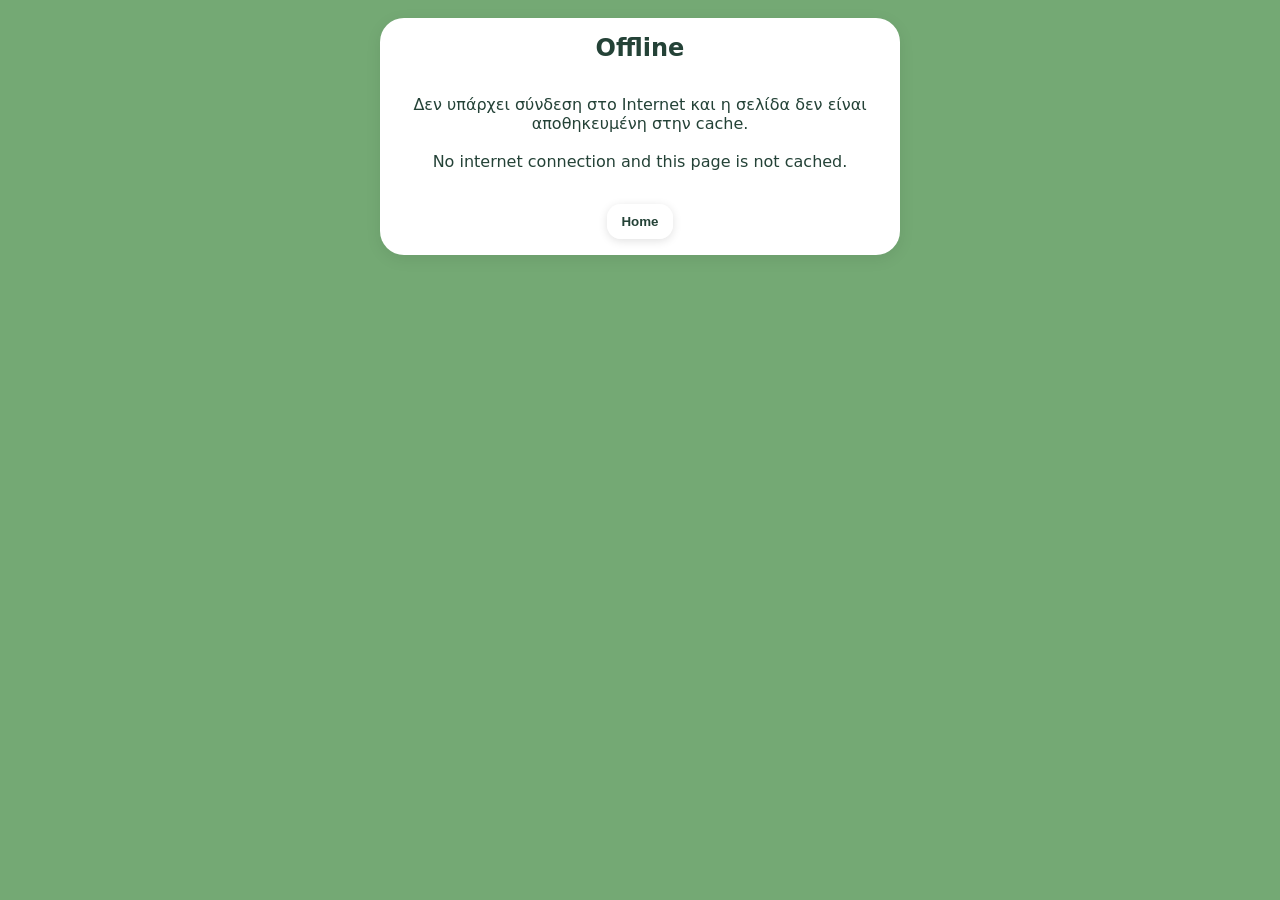
==== offline.html @ ccd50818 "Add files via upload" ====
<!doctype html>
<html lang="el">
<head>
  <meta charset="utf-8" />
  <meta name="viewport" content="width=device-width, initial-scale=1" />
  <title>Offline</title>
  <link rel="stylesheet" href="./styles.css" />
</head>
<body>
  <div class="container">
    <div class="card centerCard">
      <h2 style="margin:0;">Offline</h2>
      <div style="text-align:center; white-space:pre-wrap;">
Δεν υπάρχει σύνδεση στο Internet και η σελίδα δεν είναι αποθηκευμένη στην cache.

No internet connection and this page is not cached.
      </div>
      <button class="pillBtn" onclick="location.href='./index.html'">Home</button>
    </div>
  </div>
</body>
</html>
---- styles.css ----
:root{
  --bg:#74a974;
  --bg-dark:#5e9b67;
  --card:#ffffff;
  --text:#244237;
  --muted:#5a6b62;
  --shadow: 0 4px 16px rgba(0,0,0,.08);
  --radius:24px;
  --btn:#ffffff;
  --btnText:#244237;
  --btnShadow: 0 2px 10px rgba(0,0,0,.12);
  --accent:#2f4a31;
  --accent2:#f59e0b;
  --accent3:#3b82f6;
  --accent4:#ef4444;
}

*{box-sizing:border-box}
html,body{height:100%}
body{
  margin:0;
  font-family: system-ui, -apple-system, Segoe UI, Roboto, Arial, sans-serif;
  background: var(--bg);
  color: var(--text);
}

a{color:inherit}
.container{
  min-height:100%;
  display:flex;
  flex-direction:column;
  align-items:center;
  padding: 18px 14px 22px;
  gap: 14px;
}

.topbar{
  width:100%;
  max-width: 520px;
  display:flex;
  align-items:center;
  justify-content:space-between;
  padding: 6px 4px;
}

.iconBtn{
  border:none;
  background: rgba(255,255,255,.85);
  width:44px;
  height:44px;
  border-radius: 14px;
  box-shadow: var(--btnShadow);
  display:flex;
  align-items:center;
  justify-content:center;
  cursor:pointer;
}

.card{
  width:100%;
  max-width: 520px;
  background: var(--card);
  border-radius: var(--radius);
  box-shadow: var(--shadow);
  padding: 16px 16px;
}

.centerCard{
  display:flex;
  flex-direction:column;
  align-items:center;
  gap:14px;
}

.logoBox{
  width: 78%;
  max-width: 360px;
  background:#fff;
  border-radius: 18px;
  padding: 14px;
  display:flex;
  justify-content:center;
  align-items:center;
}

.logoBox img{width:100%; height:auto; display:block}

.bigBtn{
  width: 88%;
  max-width: 420px;
  border:none;
  background: #f2f2f2;
  color: var(--text);
  border-radius: 16px;
  padding: 14px 16px;
  font-size: 1.05rem;
  letter-spacing: .4px;
  box-shadow: var(--btnShadow);
  cursor:pointer;
  text-transform: uppercase;
}

.bottomRow{
  width:100%;
  max-width:520px;
  display:flex;
  justify-content:center;
  gap: 10px;
  margin-top: 6px;
}

.pillBtn{
  border:none;
  background: rgba(255,255,255,.85);
  color: var(--text);
  border-radius: 14px;
  padding: 10px 14px;
  box-shadow: var(--btnShadow);
  cursor:pointer;
  min-width: 60px;
  font-weight: 600;
}

.pillBtn.active{
  background: rgba(47,74,49,.15);
  outline: 2px solid rgba(47,74,49,.25);
}

.statsBar{
  width:100%;
  max-width:520px;
  display:flex;
  justify-content:space-between;
  gap: 10px;
  padding: 10px 16px;
  background: rgba(255,255,255,.85);
  border-radius: 14px;
  box-shadow: var(--shadow);
  font-size: 1.05rem;
}

.questionText{
  font-size: 1.15rem;
  font-weight: 700;
  margin: 0 0 10px 0;
}

.optionText{
  font-size: 1.06rem;
  line-height: 1.35;
  margin: 10px 0;
  white-space: pre-wrap;
}

.hint{
  margin-top: 8px;
  color: var(--muted);
  font-style: italic;
  font-size: .95rem;
}

.choicesRow{
  width:100%;
  max-width:520px;
  display:flex;
  justify-content:space-around;
  gap: 14px;
  margin-top: 4px;
}

.choiceBtn{
  width: 78px;
  height: 54px;
  border:none;
  background: rgba(255,255,255,.85);
  border-radius: 14px;
  box-shadow: var(--btnShadow);
  font-size: 1.2rem;
  font-weight: 800;
  cursor:pointer;
}

.modalBackdrop{
  position:fixed;
  inset:0;
  background: rgba(0,0,0,.25);
  display:none;
  align-items:center;
  justify-content:center;
  padding: 18px;
}

.modal{
  width: min(560px, 96vw);
  background: #fff;
  border-radius: 22px;
  box-shadow: 0 12px 40px rgba(0,0,0,.25);
  padding: 16px;
}

.modal h3{margin:0 0 8px 0}
.modal .explain{
  max-height: 55vh;
  overflow:auto;
  white-space: pre-wrap;
  line-height: 1.35;
  color: var(--text);
}
.modal .modalActions{
  display:flex;
  justify-content:center;
  margin-top: 10px;
}

.formGrid{
  display:grid;
  grid-template-columns: 1fr;
  gap: 12px;
}

.field{
  display:flex;
  flex-direction:column;
  gap: 6px;
}

label{font-weight: 700}
select, input[type="number"], input[type="range"]{
  width: 100%;
  padding: 10px 12px;
  border-radius: 14px;
  border: 1px solid rgba(0,0,0,.15);
  font-size: 1rem;
  background:#fff;
}

.rangeRow{
  display:flex;
  align-items:center;
  gap: 10px;
}

.rangeValue{
  min-width: 64px;
  text-align:right;
  font-variant-numeric: tabular-nums;
}

.kpiRow{
  display:flex;
  flex-wrap: wrap;
  gap: 12px;
  justify-content:center;
  margin-bottom: 12px;
}
.kpi{
  background:#f5f5f5;
  border-radius: 18px;
  box-shadow: var(--shadow);
  padding: 14px 18px;
  min-width: 160px;
  text-align:center;
}
.kpi.eu{border-bottom: 4px solid var(--accent)}
.kpi.user{border-bottom: 4px solid var(--accent2)}
.kpiLabel{color:#666; font-weight:700}
.kpiValue{font-size: 2.1rem; font-weight: 900}
.small{color:#666; font-size: .95rem}

.chartRow{
  display:flex;
  gap:12px;
  flex-wrap: wrap;
  justify-content:space-around;
}
.chartBox{
  width: 32%;
  min-width: 160px;
  background:#fff;
  border-radius: 18px;
  box-shadow: var(--shadow);
  padding: 12px;
}
@media (max-width: 900px){
  .chartBox{width: 48%;}
}
@media (max-width: 600px){
  .chartRow{flex-direction:column;}
  .chartBox{width:100%; min-width:0;}
}

.legend{
  margin-top:10px;
  display:flex;
  flex-direction:column;
  gap: 6px;
}
.legendItem{display:flex; align-items:center; gap:8px; font-size:.98rem}
.swatch{width:14px; height:14px; border-radius:4px;}
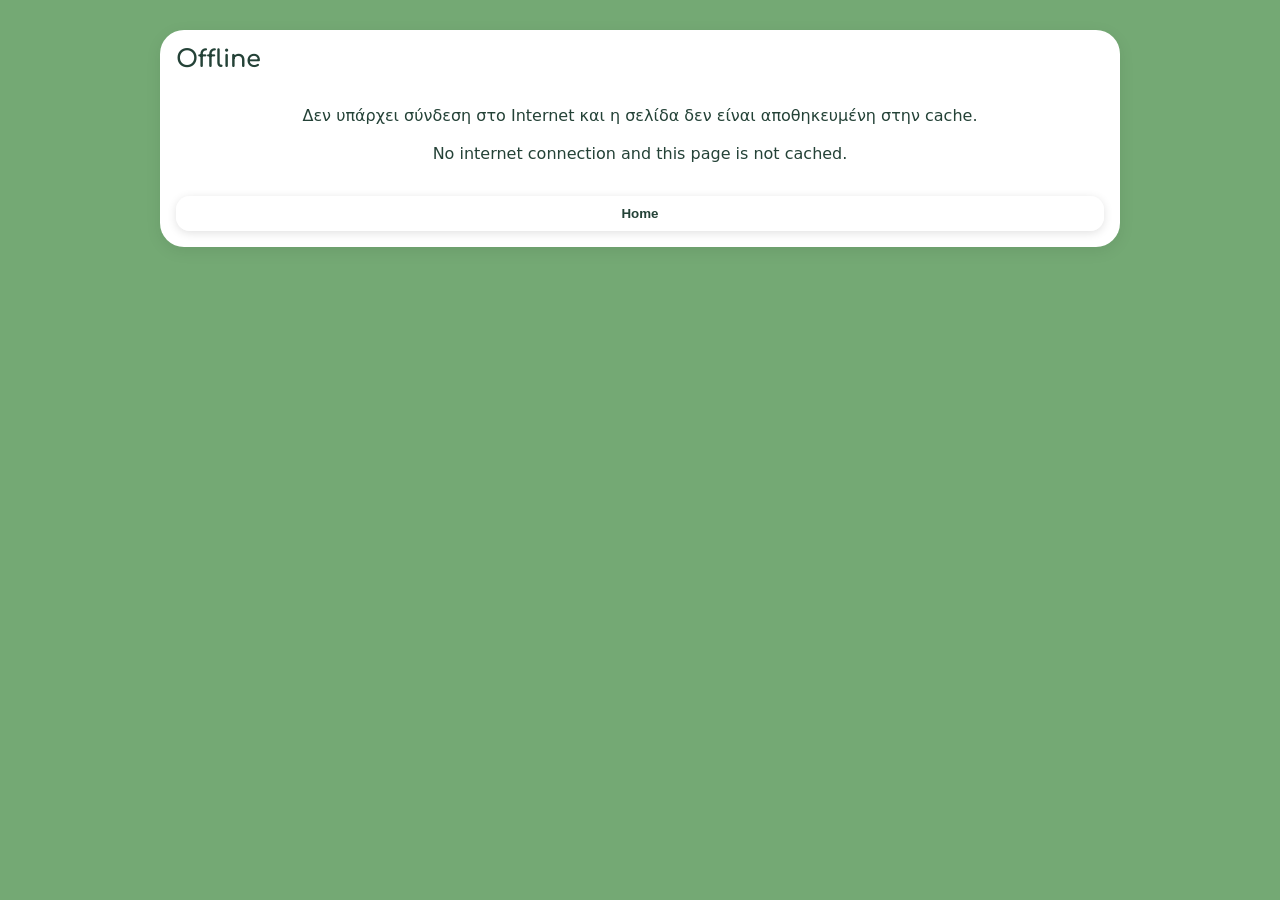
==== commit 53c051ab: "Add files via upload" ====
--- a/offline.html
+++ b/offline.html
@@ -1,22 +1,22 @@
-<!doctype html>
-<html lang="el">
-<head>
-  <meta charset="utf-8" />
-  <meta name="viewport" content="width=device-width, initial-scale=1" />
-  <title>Offline</title>
-  <link rel="stylesheet" href="./styles.css" />
-</head>
-<body>
-  <div class="container">
-    <div class="card centerCard">
-      <h2 style="margin:0;">Offline</h2>
-      <div style="text-align:center; white-space:pre-wrap;">
-Δεν υπάρχει σύνδεση στο Internet και η σελίδα δεν είναι αποθηκευμένη στην cache.
-
-No internet connection and this page is not cached.
-      </div>
-      <button class="pillBtn" onclick="location.href='./index.html'">Home</button>
-    </div>
-  </div>
-</body>
-</html>
+<!doctype html>
+<html lang="el">
+<head>
+  <meta charset="utf-8" />
+  <meta name="viewport" content="width=device-width, initial-scale=1" />
+  <title>Offline</title>
+  <link rel="stylesheet" href="./styles.css" />
+</head>
+<body>
+  <div class="container">
+    <div class="card centerCard">
+      <h2 style="margin:0;">Offline</h2>
+      <div style="text-align:center; white-space:pre-wrap;">
+Δεν υπάρχει σύνδεση στο Internet και η σελίδα δεν είναι αποθηκευμένη στην cache.
+
+No internet connection and this page is not cached.
+      </div>
+      <button class="pillBtn" onclick="location.href='./index.html'">Home</button>
+    </div>
+  </div>
+</body>
+</html>
--- a/styles.css
+++ b/styles.css
@@ -1,3 +1,16 @@
+
+@font-face{
+  font-family:"Comfortaa";
+  src:url("./assets/fonts/Comfortaa-SemiBold.ttf") format("truetype");
+  font-weight:600;
+  font-style:normal;
+}
+@font-face{
+  font-family:"Comfortaa";
+  src:url("./assets/fonts/Comfortaa-Bold.ttf") format("truetype");
+  font-weight:700;
+  font-style:normal;
+}
 :root{
   --bg:#74a974;
   --bg-dark:#5e9b67;
@@ -13,10 +26,11 @@
   --accent2:#f59e0b;
   --accent3:#3b82f6;
   --accent4:#ef4444;
+  --danger: var(--accent4);
 }
 
 *{box-sizing:border-box}
-html,body{height:100%}
+html,body{height:100%;margin:0}
 body{
   margin:0;
   font-family: system-ui, -apple-system, Segoe UI, Roboto, Arial, sans-serif;
@@ -26,20 +40,23 @@
 
 a{color:inherit}
 .container{
+  width: 100%;
+  margin: 0 auto;
   min-height:100%;
   display:flex;
   flex-direction:column;
-  align-items:center;
+  align-items:stretch;
   padding: 18px 14px 22px;
   gap: 14px;
 }
 
 .topbar{
   width:100%;
-  max-width: 520px;
-  display:flex;
-  align-items:center;
-  justify-content:space-between;
+  max-width: 980px;
+  margin: 0 auto;
+  display:flex;
+  align-items:stretch;
+  justify-content:center;
   padding: 6px 4px;
 }
 
@@ -58,7 +75,8 @@
 
 .card{
   width:100%;
-  max-width: 520px;
+  max-width: 980px;
+  margin: 0 auto;
   background: var(--card);
   border-radius: var(--radius);
   box-shadow: var(--shadow);
@@ -68,7 +86,7 @@
 .centerCard{
   display:flex;
   flex-direction:column;
-  align-items:center;
+  align-items:stretch;
   gap:14px;
 }
 
@@ -80,33 +98,38 @@
   padding: 14px;
   display:flex;
   justify-content:center;
-  align-items:center;
+  align-items:stretch;
 }
 
 .logoBox img{width:100%; height:auto; display:block}
 
 .bigBtn{
-  width: 88%;
-  max-width: 420px;
+  width: 92%;
+  max-width: 980px;
   border:none;
   background: #f2f2f2;
   color: var(--text);
-  border-radius: 16px;
-  padding: 14px 16px;
-  font-size: 1.05rem;
-  letter-spacing: .4px;
+  border-radius: 18px;
+  padding: 20px 18px;
+  font-size: 1.22rem;
+  font-weight: 900;
+  letter-spacing: .6px;
   box-shadow: var(--btnShadow);
   cursor:pointer;
   text-transform: uppercase;
+  min-height: 72px;
 }
 
 .bottomRow{
   width:100%;
-  max-width:520px;
+  max-width: 980px;
+  margin: 0 auto;
   display:flex;
   justify-content:center;
   gap: 10px;
   margin-top: 6px;
+  margin-left: auto;
+  margin-right: auto;
 }
 
 .pillBtn{
@@ -128,9 +151,10 @@
 
 .statsBar{
   width:100%;
-  max-width:520px;
-  display:flex;
-  justify-content:space-between;
+  max-width: 980px;
+  margin: 0 auto;
+  display:flex;
+  justify-content:center;
   gap: 10px;
   padding: 10px 16px;
   background: rgba(255,255,255,.85);
@@ -161,12 +185,24 @@
 
 .choicesRow{
   width:100%;
-  max-width:520px;
-  display:flex;
-  justify-content:space-around;
+  max-width: 980px;
+  margin: 0 auto;
+  display:flex;
+  justify-content:center;
   gap: 14px;
   margin-top: 4px;
-}
+  margin-left: auto;
+  margin-right: auto;
+}
+
+.choicesRow .choiceBtn{
+  width: 92px;
+  flex: 0 0 auto;
+  padding: 12px 0;
+  margin-top: 0;
+  text-align:center;
+}
+
 
 .choiceBtn{
   width: 78px;
@@ -185,7 +221,7 @@
   inset:0;
   background: rgba(0,0,0,.25);
   display:none;
-  align-items:center;
+  align-items:stretch;
   justify-content:center;
   padding: 18px;
 }
@@ -236,7 +272,7 @@
 
 .rangeRow{
   display:flex;
-  align-items:center;
+  align-items:stretch;
   gap: 10px;
 }
 
@@ -252,6 +288,12 @@
   gap: 12px;
   justify-content:center;
   margin-bottom: 12px;
+}
+
+.kpiRow.kpiColumn{
+  flex-direction: column;
+  flex-wrap: nowrap;
+  align-items: center;
 }
 .kpi{
   background:#f5f5f5;
@@ -295,5 +337,850 @@
   flex-direction:column;
   gap: 6px;
 }
-.legendItem{display:flex; align-items:center; gap:8px; font-size:.98rem}
+.legendItem{display:flex; align-items:stretch; gap:8px; font-size:.98rem}
 .swatch{width:14px; height:14px; border-radius:4px;}
+
+
+/* ===== Update 2: Side drawer menu ===== */
+.panel{
+  width:100%;
+  max-width: 560px;
+  background: rgba(255,255,255,.16);
+  border-radius: 26px;
+  padding: 10px 10px 14px;
+  box-shadow: 0 10px 28px rgba(0,0,0,.10);
+}
+
+.topbarSpacer{ width:44px; height:44px; }
+
+.hamburger{
+  display:block;
+  width: 18px;
+  height: 12px;
+  position: relative;
+}
+.hamburger::before,
+.hamburger::after,
+.hamburger span{
+  content:"";
+  position:absolute;
+  left:0;
+  right:0;
+  height:2px;
+  background: rgba(36,66,55,.85);
+  border-radius:2px;
+}
+.hamburger::before{top:0}
+.hamburger span{top:5px}
+.hamburger::after{bottom:0}
+
+.drawerBackdrop{
+  position: fixed;
+  inset: 0;
+  background: rgba(0,0,0,.30);
+  display:none;
+  z-index: 999;
+}
+
+.drawer{
+  position: fixed;
+  top: 0;
+  left: 0;
+  height: 100%;
+  width: min(320px, 88vw);
+  background: #ffffff;
+  box-shadow: 14px 0 40px rgba(0,0,0,.22);
+  transform: translateX(-105%);
+  transition: transform .22s ease;
+  z-index: 1000;
+  padding: 12px;
+  display:flex;
+  flex-direction:column;
+  gap: 12px;
+}
+
+.drawer.open{
+  transform: translateX(0);
+}
+
+.drawerHeader{
+  display:flex;
+  align-items:stretch;
+  justify-content:center;
+  gap: 10px;
+}
+
+.drawerTitle{
+  font-size: 1.15rem;
+  font-weight: 900;
+  color: var(--text);
+}
+
+.drawerSection{
+  display:flex;
+  flex-direction:column;
+  gap: 8px;
+}
+
+.drawerItem{
+  display:flex;
+  align-items:stretch;
+  gap: 10px;
+  padding: 10px 12px;
+  border-radius: 14px;
+  cursor:pointer;
+  background: rgba(0,0,0,.03);
+  user-select:none;
+}
+
+.drawerItem:hover{
+  background: rgba(47,74,49,.10);
+}
+
+.drawerItem.active{
+  background: rgba(47,74,49,.14);
+  outline: 2px solid rgba(47,74,49,.18);
+}
+
+.drawerIcon{
+  width: 28px;
+  height: 28px;
+  border-radius: 10px;
+  background: rgba(47,74,49,.10);
+  display:flex;
+  align-items:stretch;
+  justify-content:center;
+  font-weight: 900;
+  color: var(--accent);
+  overflow:hidden;
+}
+
+.drawerIcon img{width:26px; height:26px; object-fit:contain; display:block;}
+.drawerText{ font-weight: 800; color: var(--text); }
+
+/* Quiz: avoid "choking" text inside buttons (especially restart / long lines) */
+.choiceBtn{
+  white-space: normal !important;
+  line-height: 1.2;
+  height: auto;
+  min-height: 54px;
+  padding-top: 14px;
+  padding-bottom: 14px;
+}
+
+#opt1, #opt2, #opt3{
+  white-space: normal;
+}
+
+
+/* Two items on the same line (stacks on small screens) */
+.row2{display:flex; gap:12px; flex-wrap:wrap; align-items:flex-start;}
+.row2 > .field{flex:1 1 260px;}
+.row2 > .checkRow{min-width:0; flex:1 1 260px;}
+/* Prevent selects/inputs from forcing overflow in flex rows */
+.row2 .field{min-width:0;}
+
+/* Category card header with KPI */
+.cardHeader{display:flex; align-items:stretch; justify-content:space-between; gap:12px; margin:0 0 10px 0;}
+.catKpi{background:#fff; border:1px solid rgba(49,78,78,.18); border-bottom:4px solid var(--accent); box-shadow: var(--shadow); border-radius:999px; padding:8px 12px; font-weight:800; font-size:1.05rem; white-space:nowrap;}
+
+/* Horizontal carousel (mobile) */
+.cardsCarousel{display:block;}
+.cardsCarousel > .card{margin-bottom:18px;}
+.cardsCarousel > .card:last-child{margin-bottom:0;}
+
+@media (max-width: 700px){
+  .cardsCarousel{display:flex; gap:14px; overflow-x:auto; scroll-snap-type:x mandatory; scroll-padding:14px; -webkit-overflow-scrolling:touch; padding:0 14px 4px;}
+  .cardsCarousel > .card{flex:0 0 calc(100% - 28px); max-width:calc(100% - 28px); scroll-snap-align:start;}
+  /* Hide desktop top navigation buttons on phones, keep stepper */
+  .footNavRow{display:none !important;}
+  #mobileStepper{display:flex !important;}
+  .row2{flex-wrap:wrap;}
+  .row2 > .checkRow{width:100%; justify-content:flex-start; padding-bottom:0;}
+}
+.checkLine{display:flex; align-items:stretch; gap:10px; font-weight:700; padding:10px 12px; border:1px solid rgba(0,0,0,.15); border-radius:14px; background:#fff;}
+.checkLine input{width:auto;}
+/* Compact inline checkbox row (used in transport: "Μετακινούμαι μόνος") */
+.checkRow{display:flex; align-items:stretch; gap:8px; font-weight:700; padding:8px 10px; border:1px solid rgba(0,0,0,.15); border-radius:14px; background:#fff; white-space:nowrap;}
+.checkRow input{width:auto;}
+.fixedLine{display:flex; justify-content:space-between; align-items:stretch; gap:10px; padding:10px 12px; border:1px solid rgba(0,0,0,.15); border-radius:14px; background:#fff;}
+@media (max-width: 600px){
+  .row2{flex-direction:column; align-items:stretch;}
+  .checkLine{padding:10px 12px;}
+}
+
+
+/* Menu: quiz score badge */
+.quizBadge{ margin-left: 10px; color: var(--accent2); font-weight: 900; }
+
+/* Home: larger primary buttons */
+.heroBtn{
+  font-size: 1.25rem;
+  padding: 18px 18px;
+  min-height: 64px;
+}
+@media (max-width: 600px){
+  .heroBtn{font-size: 1.2rem; min-height: 62px;}
+}
+
+/* Quiz: keep everything inside a single framed card */
+.quizShell{
+  padding: 16px;
+  display: flex;
+  flex-direction: column;
+  gap: 14px;
+}
+.quizShell .statsBar{
+  margin: 0;
+  border-radius: 16px;
+}
+.quizShell .quizCard{
+  margin: 0;
+}
+.quizShell .choicesRow{
+  margin-top: 0;
+}
+
+
+/* Home redesign */
+body.homeNoDrawer #menuBtn,
+body.homeNoDrawer #drawer,
+body.homeNoDrawer #drawerBackdrop{
+  display:none !important;
+}
+
+.homeCard{
+  padding: 18px;
+  display:flex;
+  flex-direction:column;
+  align-items:stretch;
+  gap: 14px;
+  text-align:center;
+}
+.homeLogo{
+  width: min(320px, 78vw);
+  margin: 4px auto 0;
+  align-self: center;
+}
+.homeLogo img{
+  width:100%;
+  height:auto;
+  display:block;
+}
+.homeDesc{
+  font-weight: 600;
+  color: rgba(0,0,0,.62);
+  line-height: 1.35;
+  max-width: 34ch;
+}
+
+.homePrimary{
+  width:100%;
+  border: 1px solid rgba(0,0,0,.10);
+  background: #fff;
+  border-radius: 22px;
+  box-shadow: 0 4px 16px rgba(0,0,0,.08);
+  padding: 18px 16px;
+  text-align:left;
+}
+.homePrimaryTitle{
+  font-size: 1.25rem;
+  font-weight: 700;
+  display:flex;
+  align-items:stretch;
+  justify-content:center;
+  gap: 10px;
+}
+.homePrimarySub{
+  margin-top: 6px;
+  font-size: .98rem;
+  font-weight: 600;
+  color: rgba(0,0,0,.60);
+  line-height: 1.35;
+}
+.badge{
+  font-size: .82rem;
+  font-weight: 700;
+  padding: 8px 10px;
+  border-radius: 999px;
+  border: 1px solid rgba(0,0,0,.12);
+  background: rgba(255,255,255,.7);
+}
+.badge.orange{ color:#9a4b00; background: rgba(255,167,38,.18); border-color: rgba(255,167,38,.35); }
+.badge.blue{ color:#0b4aa8; background: rgba(59,130,246,.14); border-color: rgba(59,130,246,.30); }
+
+.homeChips{
+  width:100%;
+  display:flex;
+  gap:10px;
+  justify-content:center;
+  flex-wrap:wrap;
+  margin-top: 4px;
+}
+.homeChip{
+  display:inline-flex;
+  align-items:stretch;
+  gap:8px;
+  border: 1px solid rgba(0,0,0,.12);
+  background: rgba(255,255,255,.75);
+  border-radius: 16px;
+  padding: 10px 12px;
+  font-weight: 700;
+  cursor: default;
+  box-shadow: 0 10px 22px rgba(0,0,0,.14);
+}
+.homeChip:active{transform:translateY(1px); box-shadow:0 7px 16px rgba(0,0,0,.16);} 
+.homeChipIconImg{
+  width: 20px;
+  height: 20px;
+  display:block;
+}
+.homeChipIcon{
+  width:22px;
+  height:22px;
+  border-radius: 10px;
+  display:inline-flex;
+  align-items:stretch;
+  justify-content:center;
+  font-weight: 900;
+  background: rgba(0,0,0,.06);
+}
+@media (max-width: 420px){
+  .homePrimaryTitle{ font-size: 1.15rem; }
+  .homePrimarySub{ font-size: .95rem; }
+}
+
+
+
+/* === Typography: Comfortaa only for menus + headings + key UI (not for quiz Q/A bodies) === */
+:root{
+  --uiFont:"Comfortaa", system-ui, -apple-system, "Segoe UI", Roboto, Arial, sans-serif;
+  --bodyFont: system-ui, -apple-system, "Segoe UI", Roboto, Arial, sans-serif;
+}
+body{ font-family: var(--bodyFont); }
+
+/* Menu */
+.drawerTitle, .drawerText{ font-family: var(--uiFont); }
+
+/* Headings across the app */
+h1, h2, h3, .homePrimaryTitle, .homePrimarySub, .homeChip, .statsBar{
+  font-family: var(--uiFont);
+}
+
+/* Footprint: titles (h2/h3) are already Comfortaa; body remains default. */
+
+/* Desktop width: slightly wider column */
+@media (min-width: 900px){
+  .card{ max-width: 640px; }
+  .topbar{ max-width: 640px; }
+}
+
+/* Footprint horizontal section chips (desktop) */
+.footNavRow{
+  width:100%;
+  max-width: 980px;
+  margin: 0 auto;
+  display:flex;
+  gap:10px;
+  flex-wrap:wrap;
+  justify-content:center;
+}
+@media (min-width: 900px){
+  .footNavRow{ max-width: 640px; justify-content:center; }
+}
+.footNavBtn{
+  flex:1;
+  min-width: 140px;
+  border:none;
+  border-radius: 16px;
+  padding: 12px 12px;
+  background: rgba(255,255,255,.92);
+  box-shadow: 0 6px 18px rgba(0,0,0,.08);
+  font-family: var(--uiFont);
+  font-weight: 700;
+  cursor:pointer;
+}
+.footNavBtn:active{ transform: translateY(1px); }
+
+/* === Quiz typography refinements === */
+.questionText{
+  font-family: var(--bodyFont) !important;
+  font-weight: 700; /* Bold question */
+}
+.optionText{
+  font-family: var(--bodyFont) !important;
+  font-weight: 500; /* normal-ish for answers */
+  line-height: 1.35;
+}
+.optLetter{
+  font-family: var(--uiFont);
+  font-weight: 700;
+  margin-right: 10px;
+  display:inline-block;
+  min-width: 26px;
+}
+.optAns{
+  font-family: var(--bodyFont);
+  font-weight: 500;
+}
+
+/* A/B/Γ buttons stay Comfortaa */
+.choiceBtn{
+  font-family: var(--uiFont) !important;
+  font-weight: 700;
+}
+
+/* Correct / wrong styling (temporary colors) */
+.optionText.answerCorrect .optAns{
+  font-weight: 700;
+  color: var(--accent);
+}
+.optionText.answerWrong .optAns{
+  font-weight: 700;
+  color: var(--danger);
+}
+
+
+/* === iOS color fixes for buttons/selects (prevent default blue text) === */
+button, .choiceBtn, .optLetter{
+  color: var(--text);
+  -webkit-text-fill-color: var(--text);
+}
+select, input[type="number"], input[type="range"]{
+  color: var(--text);
+  -webkit-text-fill-color: var(--text);
+}
+select option{
+  color: var(--text);
+}
+
+/* Keep correct/wrong overrides stronger */
+.optionText.answerCorrect .optAns{
+  -webkit-text-fill-color: var(--accent);
+}
+.optionText.answerWrong .optAns{
+  -webkit-text-fill-color: var(--danger);
+}
+
+/* Info/About slightly wider on desktop */
+@media (min-width: 900px){
+  .infoWide .card{ max-width: 760px; }
+  .infoWide .topbar{ max-width: 760px; }
+}
+
+
+/* Dashboard (donut charts) */
+.pageTitle{
+  margin: 0 0 14px;
+  font-size: 28px;
+  line-height: 1.15;
+}
+.sectionTitle{
+  margin: 0 0 8px;
+  font-size: 22px;
+  text-align: center;
+
+  color: #314e4e;
+  font-weight: 700;
+  font-family: Comfortaa, system-ui, -apple-system, Segoe UI, Roboto, Arial;
+}
+.chartCard{padding-top: 18px;}
+.chartWrap{
+  display:flex;
+  justify-content:center;
+  align-items:stretch;
+  padding: 6px 0 2px;
+  width: 100%;
+  height: 280px;
+}
+
+@media (min-width: 900px){
+  .chartWrap{ height: 300px; }
+}
+
+/* KPI boxes (compatible with older .kpi styles) */
+.kpiBox{
+  background:#f5f5f5;
+  border-radius: 18px;
+  box-shadow: var(--shadow);
+  padding: 14px 18px;
+  min-width: 170px;
+  text-align:center;
+}
+.kpiBox.kpiEu{border-bottom: 4px solid var(--accent)}
+.kpiBox.kpiUser{border-bottom: 4px solid var(--accent2)}
+.kpiUnit{color:#666; font-size: 1.05rem; font-weight:700; margin-left: 6px;}
+
+/* Donut labels */
+.donutLabel{
+  font-size: 14px;
+  font-weight: 800;
+  fill: #2b2b2b;
+}
+.donutValue{
+  font-size: 14px;
+  font-weight: 900;
+  fill: #2b2b2b;
+}
+.donutLeader{
+  stroke: rgba(0,0,0,.25);
+  stroke-width: 2;
+  fill: none;
+}
+
+@media (min-width: 980px){
+  .container{max-width: 780px;}
+  .pageTitle{font-size: 32px;}
+}
+
+
+/* ===== Update 16: Desktop centering + wider pages + dashboard charts row ===== */
+
+/* Keep container full width (avoid narrow max-width rules on desktop) */
+.container{ max-width: none !important; }
+
+/* Constrain main blocks so centering actually works on wide screens */
+.card, .panel, .topbar, .footNavRow, .homePrimary, .quizShell, .homeCard{
+  width: 100%;
+  max-width: 980px;
+  margin-left: auto;
+  margin-right: auto;
+}
+
+@media (min-width: 900px){
+  .container{ padding-top: 30px; }
+
+  .card, .panel, .topbar, .footNavRow, .homePrimary, .quizShell, .homeCard{
+    max-width: 960px;
+  }
+
+  .homeLogo{ max-width: 400px !important; }
+}
+
+/* Dashboard charts: stack on mobile, single row on desktop */
+.chartRow{
+  display:flex;
+  flex-direction: column;
+  gap: 24px;
+  align-items: center;
+  width: 100%;
+}
+
+@media (min-width: 900px){
+  .chartRow{
+    flex-direction: row;
+    flex-wrap: nowrap;
+    justify-content: space-between;
+    align-items: flex-start;
+  }
+  .chartBox{
+    width: 32%;
+    min-width: 0;
+  }
+}
+
+/* Donut SVG: allow leader lines/labels to extend */
+.chartWrap svg{
+  overflow: visible;
+}
+
+
+/* ===== Update 17: Fix centering of Quiz buttons & Dashboard actions + clearer answer colors ===== */
+
+/* Center narrow rows inside wide cards */
+.choicesRow,
+.bottomRow{
+  max-width: 100%;
+  margin-left: auto;
+  margin-right: auto;
+  justify-content: center;
+}
+
+/* Quiz choice buttons: compact by default, wide only for Restart */
+.choiceBtn{
+  display: inline-flex;
+  align-items: center;
+  justify-content: center;
+  width: 78px;
+  height: 54px;
+  padding: 0;
+  white-space: nowrap;
+}
+
+.choiceBtn.choiceWide{
+  width: 100%;
+  max-width: 980px;
+  height: auto;
+  padding: 14px 16px;
+  white-space: normal;
+  line-height: 1.2;
+}
+
+/* Make A/B/Γ badge inside answers look centered */
+.optLetter{
+  display: inline-flex;
+  align-items: center;
+  justify-content: center;
+  width: 28px;
+  height: 28px;
+  border-radius: 10px;
+  background: rgba(0,0,0,.06);
+  margin-right: 10px;
+}
+
+/* Stronger feedback: highlight the correct option (light green) and the chosen wrong option (light red) */
+.optionText{
+  padding: 12px 12px;
+  border-radius: 14px;
+  border: 1px solid transparent;
+  transition: background .15s ease, border-color .15s ease;
+}
+
+.optionText.answerCorrect{
+  background: rgba(116,169,116,.25);
+  border-color: rgba(47,74,49,.35);
+}
+
+.optionText.answerWrong{
+  background: rgba(239,68,68,.14);
+  border-color: rgba(239,68,68,.35);
+}
+
+/* Keep text colors explicit (also for iOS) */
+.optionText.answerCorrect .optAns{
+  color: var(--accent);
+  -webkit-text-fill-color: var(--accent);
+  font-weight: 700;
+}
+.optionText.answerWrong .optAns{
+  color: var(--danger);
+  -webkit-text-fill-color: var(--danger);
+  font-weight: 700;
+}
+.optionText.answerCorrect .optLetter{
+  color: var(--accent);
+  -webkit-text-fill-color: var(--accent);
+}
+.optionText.answerWrong .optLetter{
+  color: var(--danger);
+  -webkit-text-fill-color: var(--danger);
+}
+
+/* Dashboard: center chart boxes and keep titles aligned */
+.chartBox{
+  display: flex;
+  flex-direction: column;
+  align-items: center;
+  text-align: center;
+}
+.chartWrap{
+  width: 100%;
+  display: flex;
+  justify-content: center;
+}
+
+
+/* --- Install on phone page --- */
+.muted{ color: var(--muted); }
+
+.installQrWrap{
+  width:100%;
+  display:flex;
+  justify-content:center;
+  margin: 6px 0 6px;
+}
+.installQr{
+  width: min(320px, 82vw);
+  height:auto;
+  display:block;
+  border-radius: 18px;
+  background:#fff;
+  box-shadow: var(--shadow);
+}
+
+.installColumns{
+  display:flex;
+  flex-direction:column;
+  gap: 14px;
+}
+.installSection{ width:100%; }
+.installList{
+  margin: 0;
+  padding-left: 1.15rem;
+  line-height: 1.35;
+}
+.installList li{ margin: 6px 0; }
+
+@media (min-width: 900px){
+  .installColumns{
+    flex-direction: row;
+    gap: 18px;
+    align-items:flex-start;
+  }
+  .installSection{ flex:1; }
+  .installQr{ width: 300px; }
+}
+
+
+/* Quiz stats pills */
+.statPill{padding:8px 12px; border-radius:999px; background: rgba(255,255,255,.92); box-shadow: var(--btnShadow); font-family: var(--uiFont); font-weight: 800; min-width: 140px; text-align:center;}
+
+/* Quiz navigation (review) */
+.quizNavTop{
+  width:100%;
+  max-width: 980px;
+  margin: 0 auto;
+  display:flex;
+  align-items:stretch;
+  justify-content:center;
+  gap: 12px;
+  margin-left:auto;
+  margin-right:auto;
+}
+.quizNavMid{
+  font-family: var(--uiFont);
+  font-weight: 800;
+  opacity: .75;
+}
+.quizNavBtn{
+  min-width: 64px;
+}
+.quizNavBtn:disabled{
+  opacity: .45;
+  cursor: default;
+}
+
+/* Correct/Wrong highlighting (only correct option + user's wrong choice) */
+.optionText.answerCorrect{
+  background: rgba(47,74,49,.14);
+  border-color: rgba(47,74,49,.30);
+}
+.optionText.answerWrong{
+  background: rgba(239,68,68,.14);
+  border-color: rgba(239,68,68,.30);
+}
+.optionText.answerChosen{
+  outline: 2px solid rgba(0,0,0,.08);
+}
+
+/* Inline explanation card (turns into bottom sheet on mobile) */
+.answerCard{
+  width:100%;
+  max-width: 980px;
+  margin-left:auto;
+  margin-right:auto;
+  background: rgba(255,255,255,.95);
+  border-radius: 18px;
+  box-shadow: 0 10px 26px rgba(0,0,0,.14);
+  padding: 14px 14px 12px;
+}
+.answerHead{
+  display:flex;
+  align-items:stretch;
+  justify-content:space-between;
+  gap: 10px;
+  margin-bottom: 8px;
+}
+.answerTitle{
+  font-family: var(--uiFont);
+  font-weight: 900;
+}
+.answerClose{
+  width:38px;
+  height:38px;
+  border-radius: 14px;
+}
+@media (max-width: 760px){
+  .answerCard{
+    position: fixed;
+    left: 50%;
+    transform: translateX(-50%);
+    bottom: 12px;
+    width: min(520px, calc(100% - 28px));
+    max-height: 38vh;
+    overflow:auto;
+    z-index: 50;
+  }
+  body.answerOpen{ padding-bottom: 42vh; }
+}
+
+
+/* === Footprint: chip KPI + mobile stepper === */
+.chipTitle{ font-family: var(--uiFont); font-weight: 800; }
+.chipKpi{ margin-top: 4px; font-size: .86rem; opacity: .75; font-weight: 800; }
+
+.mobileStepper{
+  width: 100%;
+  margin-top: 10px;
+  display: flex;
+  align-items: center;
+  justify-content: space-between;
+  gap: 10px;
+}
+.mobileStepper .pillBtn{
+  min-width: 56px;
+  font-size: 1.25rem;
+  line-height: 1;
+}
+.stepInfo{
+  flex: 1;
+  text-align: center;
+}
+.stepTitle{
+  font-family: var(--uiFont);
+  font-weight: 900;
+}
+.stepKpi{
+  margin-top: 2px;
+  font-weight: 800;
+  opacity: .75;
+}
+
+@media (max-width: 760px){
+  /* On phones/tablets we use the stepper instead of the chips row */
+  #cardNav .footNavRow{ display: none; }
+}
+
+/* === Drawer footer language row (fix mobile layout on all pages) === */
+.drawerFooter{
+  display:flex;
+  align-items:stretch;
+  justify-content:space-between;
+  gap:10px;
+}
+.drawerFooter .version{ opacity:.75; font-weight:700; }
+.drawerLang{
+  display:flex;
+  gap:10px;
+  align-items:stretch;
+}
+.drawerLang .pillBtn{
+  min-width: 64px;
+  -webkit-text-fill-color: var(--text);
+}
+
+
+@media (max-width: 420px){
+  .drawerFooter{ justify-content:center; flex-wrap:wrap; }
+  .drawerLang{ width:100%; justify-content:space-between; }
+}
+
+
+/* Range controls (mobile-friendly) */
+.rangeInput{width:100%;}
+.rangeTicks4{display:flex; justify-content:space-between; font-size:12px; opacity:0.8; margin-top:4px;}
+.rangeLabel{margin-top:6px; font-size:13px; line-height:1.35; opacity:0.9;}
+
+.chartCard .pageTitle{margin-bottom:14px;}
+
+.sectionTitle{margin-bottom:10px;}
+.chartRow{margin-top:8px;}
+
+
+/* v18 UI polish: hide numeric ticks under sliders (labels are shown separately) */
+.rangeTicks, .rangeTicks3, .rangeTicks4 { display:none !important; }
+/* Increase readability of slider labels on mobile */
+.rangeLabel, .rangeValue, .small, .rangeLabel4 { font-size: 1rem; }
+@media (max-width: 520px){
+  .rangeLabel, .rangeValue, .small, .rangeLabel4 { font-size: 1.05rem; }
+}
